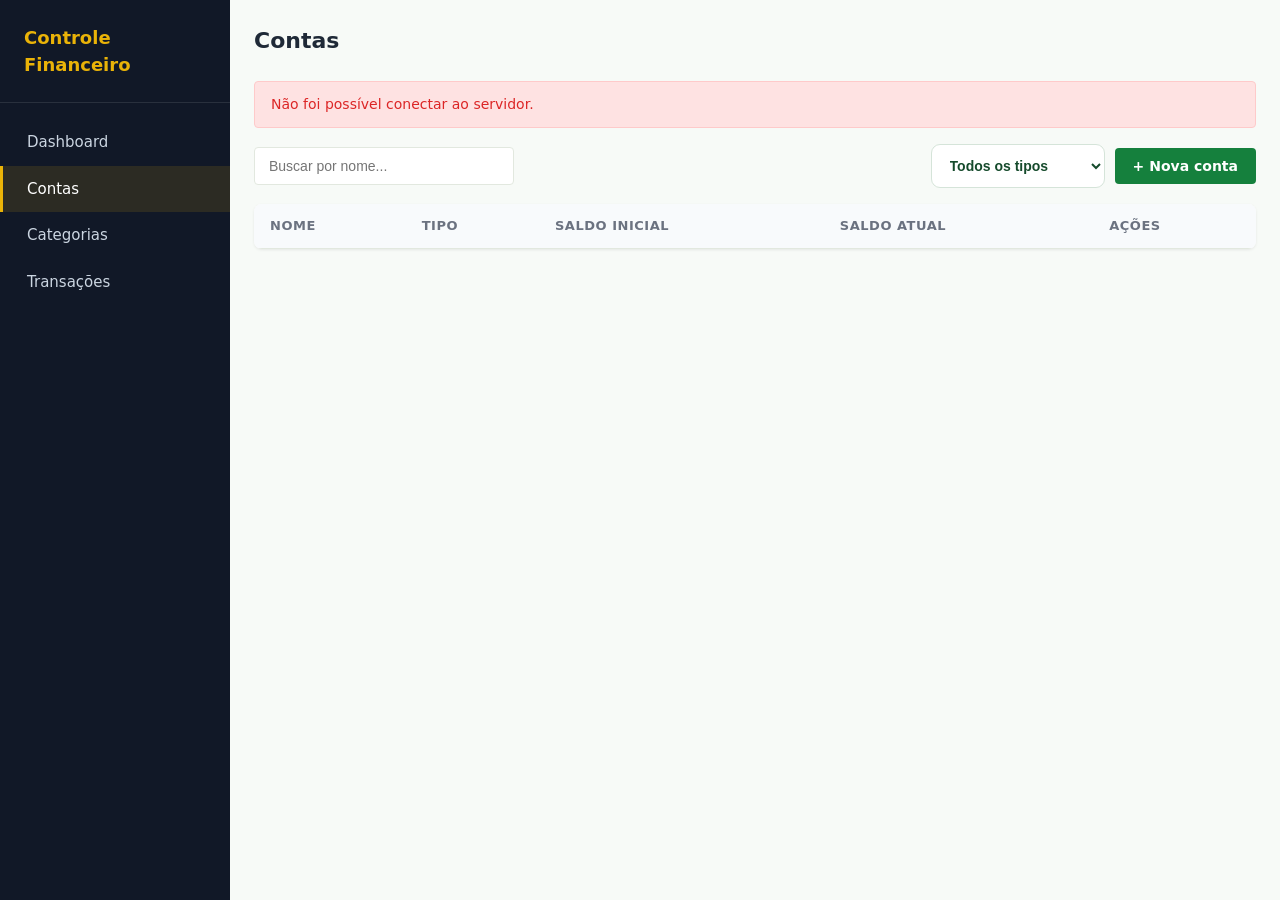
==== frontend/pages/contas.html @ 282a5718 "tela transacoes" ====
<!DOCTYPE html>
<html lang="pt-BR">
<head>
  <meta charset="UTF-8" />
  <meta name="viewport" content="width=device-width, initial-scale=1.0" />
  <title>Contas — Controle Financeiro</title>
  <link rel="stylesheet" href="../css/global.css" />
</head>
<body>

  <div class="layout">
    <div id="menu-lateral"></div>

    <main class="conteudo">
      <h1 class="pagina-titulo">Contas</h1>

      <div id="caixaMensagem" class="mensagem oculta"></div>

      <div class="barra-ferramentas">
        <div class="campo-busca">
          <input type="text" id="campoBusca" placeholder="Buscar por nome..." />
        </div>

        <div class="barra-ferramentas__filtros">
          <select id="filtroTipo">
            <option value="">Todos os tipos</option>
            <option value="CORRENTE">Conta corrente</option>
            <option value="POUPANCA">Poupança</option>
            <option value="CARTEIRA">Carteira</option>
            <option value="CARTAO">Cartão</option>
          </select>

          <button class="btn btn-primario" id="botaoNovaConta">+ Nova conta</button>
        </div>
      </div>

      <div class="tabela-wrapper">
        <table class="tabela">
          <thead>
            <tr>
              <th>Nome</th>
              <th>Tipo</th>
              <th>Saldo inicial</th>
              <th>Saldo atual</th>
              <th>Ações</th>
            </tr>
          </thead>
          <tbody id="corpoTabela">
            <!-- linhas inseridas via JS -->
          </tbody>
        </table>
        <div id="estadoVazio" class="estado-vazio" style="display: none;">
          Nenhuma conta encontrada.
        </div>
      </div>
    </main>
  </div>

  <!-- MODAL: criar/editar conta -->
  <div class="modal-fundo oculto" id="modalFundo">
    <div class="modal">
      <div class="modal__cabecalho">
        <span class="modal__titulo" id="modalTitulo">Nova conta</span>
        <button class="modal__fechar" id="botaoFecharModal">&times;</button>
      </div>

      <form id="formConta">
        <input type="hidden" id="contaId" />

        <div class="form-campo" id="campoNomeWrapper">
          <label for="campoNome">Nome</label>
          <input type="text" id="campoNome" required />
          <div class="form-campo__erro" id="erroNome"></div>
        </div>

        <div class="form-campo" id="campoTipoWrapper">
          <label for="campoTipo">Tipo</label>
          <select id="campoTipo" required>
            <option value="">Selecione...</option>
            <option value="CORRENTE">Conta corrente</option>
            <option value="POUPANCA">Poupança</option>
            <option value="CARTEIRA">Carteira</option>
            <option value="CARTAO">Cartão</option>
          </select>
          <div class="form-campo__erro" id="erroTipo"></div>
        </div>

        <div class="form-campo" id="campoSaldoWrapper">
          <label for="campoSaldo">Saldo inicial</label>
          <input type="number" id="campoSaldo" step="0.01" required />
          <div class="form-campo__erro" id="erroSaldo"></div>
        </div>

        <div class="form-acoes">
          <button type="button" class="btn btn-secundario" id="botaoCancelar">Cancelar</button>
          <button type="submit" class="btn btn-primario">Salvar</button>
        </div>
      </form>
    </div>
  </div>

  <script src="../js/api.js"></script>
  <script src="../js/menu.js"></script>
  <script src="../js/contas.js"></script>
  <script>montarMenu("contas");</script>
</body>
</html>
---- frontend/css/global.css ----
:root {
  --cor-primaria: #15803d;
  --cor-primaria-escura: #116932;
  --cor-secundaria: #64748b;
  --cor-destaque: #ca8a04;
  --cor-destaque-clara: #eab308;
  --cor-sucesso: #16a34a;
  --cor-sucesso-bg: #dcfce7;
  --cor-perigo: #dc2626;
  --cor-perigo-bg: #fee2e2;
  --cor-alerta: #ca8a04;
  --cor-alerta-bg: #fef9c3;
  --cor-fundo: #f7faf7;
  --cor-fundo-card: #ffffff;
  --cor-texto: #1f2937;
  --cor-texto-claro: #6b7280;
  --cor-borda: #e2e8df;
  --espaco-xs: 4px;
  --espaco-sm: 8px;
  --espaco-md: 16px;
  --espaco-lg: 24px;
  --espaco-xl: 32px;
  --raio: 8px;
  --raio-sm: 4px;
  --sombra: 0 1px 3px rgba(0, 0, 0, 0.08);
  --sombra-modal: 0 10px 30px rgba(0, 0, 0, 0.2);
  --largura-menu: 230px;
  --fonte: "Inter", "Segoe UI", system-ui, sans-serif;
}

* {
  box-sizing: border-box;
  margin: 0;
  padding: 0;
}

body {
  font-family: var(--fonte);
  background-color: var(--cor-fundo);
  color: var(--cor-texto);
  font-size: 15px;
  line-height: 1.5;
}

a {
  text-decoration: none;
  color: inherit;
}

ul {
  list-style: none;
}

button {
  font-family: inherit;
  cursor: pointer;
  border: none;
}

.layout {
  display: flex;
  min-height: 100vh;
}

.conteudo {
  flex: 1;
  padding: var(--espaco-lg);
  max-width: 100%;
  min-width: 0;
}

.pagina-titulo {
  font-size: 22px;
  font-weight: 600;
  margin-bottom: var(--espaco-lg);
}

.menu-lateral {
  width: var(--largura-menu);
  min-height: 100vh;
  background-color: #111827;
  color: #f9fafb;
  padding: var(--espaco-lg) 0;
  flex-shrink: 0;
  transition: transform 0.2s ease;
}

.menu-lateral__titulo {
  font-size: 18px;
  font-weight: 700;
  padding: 0 var(--espaco-lg) var(--espaco-lg);
  border-bottom: 1px solid rgba(255, 255, 255, 0.1);
  margin-bottom: var(--espaco-md);
  color: var(--cor-destaque-clara);
}

.menu-lateral__links {
  display: flex;
  flex-direction: column;
}

.menu-lateral__link {
  padding: 12px var(--espaco-lg);
  color: #cbd5e1;
  font-size: 15px;
  font-weight: 500;
  border-left: 3px solid transparent;
  transition: background-color 0.15s, color 0.15s;
}

.menu-lateral__link:hover {
  background-color: rgba(255, 255, 255, 0.06);
  color: #ffffff;
}

.menu-lateral__link.ativo {
  color: #ffffff;
  border-left-color: var(--cor-destaque-clara);
  background-color: rgba(234, 179, 8, 0.12);
}

.menu-botao-abrir {
  display: none;
  background: var(--cor-primaria);
  color: #fff;
  padding: var(--espaco-sm) var(--espaco-md);
  border-radius: var(--raio-sm);
  margin: var(--espaco-md);
  font-weight: 600;
}

.btn {
  display: inline-flex;
  align-items: center;
  justify-content: center;
  gap: 6px;
  padding: 10px 18px;
  border-radius: var(--raio-sm);
  font-size: 14px;
  font-weight: 600;
  transition: all 0.2s ease;
  white-space: nowrap;
}

.btn-primario {
  background-color: var(--cor-primaria);
  color: #fff;
}

.btn-primario:hover {
  background-color: var(--cor-primaria-escura);
  transform: translateY(-1px);
  box-shadow: 0 3px 8px rgba(21, 128, 61, 0.2);
}

.btn-secundario {
  background-color: #fff;
  color: var(--cor-texto);
  border: 1px solid var(--cor-borda);
}

.btn-secundario:hover {
  background-color: var(--cor-fundo);
}

.btn-perigo {
  background-color: var(--cor-perigo);
  color: #fff;
}

.btn-perigo:hover {
  opacity: 0.9;
}

.btn-icone {
  padding: 6px 10px;
  border-radius: var(--raio-sm);
  background: transparent;
  color: var(--cor-texto-claro);
}

.btn-icone:hover {
  background-color: var(--cor-fundo);
}

.tabela-wrapper {
  background-color: var(--cor-fundo-card);
  border-radius: var(--raio);
  box-shadow: var(--sombra);
  overflow-x: auto;
}

.tabela {
  width: 100%;
  border-collapse: collapse;
}

.tabela th,
.tabela td {
  padding: 12px var(--espaco-md);
  text-align: left;
  border-bottom: 1px solid var(--cor-borda);
  white-space: nowrap;
}

.tabela th {
  font-size: 13px;
  text-transform: uppercase;
  letter-spacing: 0.04em;
  color: var(--cor-texto-claro);
  background-color: #f8fafc;
}

.tabela tbody tr:hover {
  background-color: #f8fafc;
}

.tabela__acoes {
  display: flex;
  gap: var(--espaco-sm);
}

.valor-positivo {
  color: var(--cor-sucesso);
  font-weight: 600;
}

.valor-negativo {
  color: var(--cor-perigo);
  font-weight: 600;
}

.selo {
  display: inline-block;
  padding: 3px 10px;
  border-radius: 999px;
  font-size: 12px;
  font-weight: 600;
}

.selo-receita,
.selo-paga {
  background-color: var(--cor-sucesso-bg);
  color: var(--cor-sucesso);
}

.selo-despesa,
.selo-atrasada {
  background-color: var(--cor-perigo-bg);
  color: var(--cor-perigo);
}

.selo-pendente {
  background-color: var(--cor-alerta-bg);
  color: var(--cor-alerta);
}

.selo-neutro {
  background-color: var(--cor-alerta-bg);
  color: var(--cor-destaque);
}

.barra-ferramentas {
  display: flex;
  flex-wrap: wrap;
  gap: var(--espaco-sm);
  align-items: center;
  justify-content: space-between;
  margin-bottom: var(--espaco-md);
}

.barra-ferramentas__filtros {
  display: flex;
  gap: 10px;
  flex-wrap: wrap;
  align-items: center;
}

.campo-busca {
  position: relative;
}

.campo-busca input {
  padding: 10px 14px;
  border: 1px solid var(--cor-borda);
  border-radius: var(--raio-sm);
  font-size: 14px;
  width: 260px;
  max-width: 100%;
  background: #fff;
  transition: all 0.2s ease;
}

.campo-busca input:focus {
  outline: none;
  border-color: var(--cor-primaria);
  box-shadow: 0 0 0 3px rgba(21, 128, 61, 0.1);
}

.barra-ferramentas__filtros select,
.barra-ferramentas__filtros input[type="month"] {
  padding: 10px 12px;
  border: 1px solid var(--cor-borda);
  border-radius: var(--raio-sm);
  font-size: 14px;
  background-color: #fff;
}

.barra-ferramentas__filtros select:focus,
.barra-ferramentas__filtros input[type="month"]:focus {
  outline: none;
  border-color: var(--cor-primaria);
}

.linha-atrasada {
  background-color: var(--cor-perigo-bg);
}

.form-campo {
  margin-bottom: var(--espaco-md);
}

.form-campo label {
  display: block;
  font-size: 13px;
  font-weight: 600;
  margin-bottom: 6px;
  color: var(--cor-texto-claro);
}

.form-campo input,
.form-campo select {
  width: 100%;
  padding: 10px 12px;
  border: 1px solid var(--cor-borda);
  border-radius: var(--raio-sm);
  font-size: 14px;
  background-color: #fff;
  font-family: inherit;
}

.form-campo input:focus,
.form-campo select:focus {
  outline: none;
  border-color: var(--cor-primaria);
  box-shadow: 0 0 0 3px rgba(21, 128, 61, 0.08);
}

.form-campo.erro input,
.form-campo.erro select {
  border-color: var(--cor-perigo);
}

.form-campo__erro {
  color: var(--cor-perigo);
  font-size: 12px;
  margin-top: 4px;
}

.form-acoes {
  display: flex;
  justify-content: flex-end;
  gap: var(--espaco-sm);
  margin-top: var(--espaco-lg);
}

.modal-fundo {
  position: fixed;
  inset: 0;
  background-color: rgba(15, 23, 42, 0.5);
  display: flex;
  align-items: center;
  justify-content: center;
  padding: var(--espaco-md);
  z-index: 50;
}

.modal-fundo.oculto {
  display: none;
}

.modal {
  background-color: #fff;
  border-radius: var(--raio);
  box-shadow: var(--sombra-modal);
  width: 100%;
  max-width: 420px;
  padding: var(--espaco-lg);
}

.modal__cabecalho {
  display: flex;
  justify-content: space-between;
  align-items: center;
  margin-bottom: var(--espaco-md);
}

.modal__titulo {
  font-size: 18px;
  font-weight: 700;
}

.modal__fechar {
  background: transparent;
  color: var(--cor-texto-claro);
  font-size: 20px;
  line-height: 1;
}

.mensagem {
  padding: 12px var(--espaco-md);
  border-radius: var(--raio-sm);
  font-size: 14px;
  font-weight: 500;
  margin-bottom: var(--espaco-md);
}

.mensagem-sucesso {
  background-color: var(--cor-sucesso-bg);
  color: var(--cor-sucesso);
  border: 1px solid #bbf7d0;
}

.mensagem-erro {
  background-color: var(--cor-perigo-bg);
  color: var(--cor-perigo);
  border: 1px solid #fecaca;
}

.mensagem.oculta {
  display: none;
}

.card {
  background-color: var(--cor-fundo-card);
  border-radius: var(--raio);
  border-top: 3px solid var(--cor-destaque-clara);
  box-shadow: var(--sombra);
  padding: var(--espaco-lg);
}

.card__rotulo {
  font-size: 13px;
  color: var(--cor-texto-claro);
  margin-bottom: 6px;
}

.card__valor {
  font-size: 26px;
  font-weight: 700;
}

.estado-vazio {
  text-align: center;
  padding: var(--espaco-xl);
  color: var(--cor-texto-claro);
  font-size: 14px;
}

/* Filtros da tela de transações */

#filtroTipo,
#filtroStatus,
#filtroMes {
  height: 44px !important;
  min-width: 145px;
  padding: 0 38px 0 14px !important;
  border: 1px solid #d5e4d9 !important;
  border-radius: 9px !important;
  background-color: #fff !important;
  color: #164b2c !important;
  font-size: 14px !important;
  font-weight: 600 !important;
  cursor: pointer;
  transition: all 0.2s ease;
}

#filtroTipo:hover,
#filtroStatus:hover,
#filtroMes:hover {
  border-color: var(--cor-primaria) !important;
  background-color: #f0f8f2 !important;
}

#filtroTipo:focus,
#filtroStatus:focus,
#filtroMes:focus {
  outline: none !important;
  border-color: #168443 !important;
  box-shadow: 0 0 0 3px rgba(22, 132, 67, 0.13) !important;
}

#filtroMes {
  min-width: 165px;
  padding: 0 12px !important;
}

#botaoLimparFiltros {
  height: 44px !important;
  padding: 0 20px !important;
  border: 1px solid #d5e4d9 !important;
  border-radius: 9px !important;
  background-color: #fff !important;
  color: #164b2c !important;
  font-size: 14px !important;
  font-weight: 600 !important;
  transition: all 0.2s ease;
}

#botaoLimparFiltros:hover {
  background-color: #f0f8f2 !important;
  border-color: var(--cor-primaria) !important;
  color: var(--cor-primaria) !important;
  transform: translateY(-1px);
}

#botaoLimparFiltros:active {
  transform: scale(0.97);
}

@media (max-width: 768px) {
  .layout {
    flex-direction: column;
  }

  .menu-lateral {
    position: fixed;
    top: 0;
    left: 0;
    height: 100vh;
    z-index: 40;
    transform: translateX(-100%);
  }

  .menu-lateral.aberto {
    transform: translateX(0);
  }

  .menu-botao-abrir {
    display: inline-flex;
  }

  .campo-busca input {
    width: 100%;
  }

  .barra-ferramentas {
    flex-direction: column;
    align-items: stretch;
  }

  .barra-ferramentas__filtros {
    display: flex;
    width: 100%;
    flex-direction: column;
    align-items: stretch;
  }

  #filtroTipo,
  #filtroStatus,
  #filtroMes,
  #botaoLimparFiltros {
    width: 100%;
  }
}
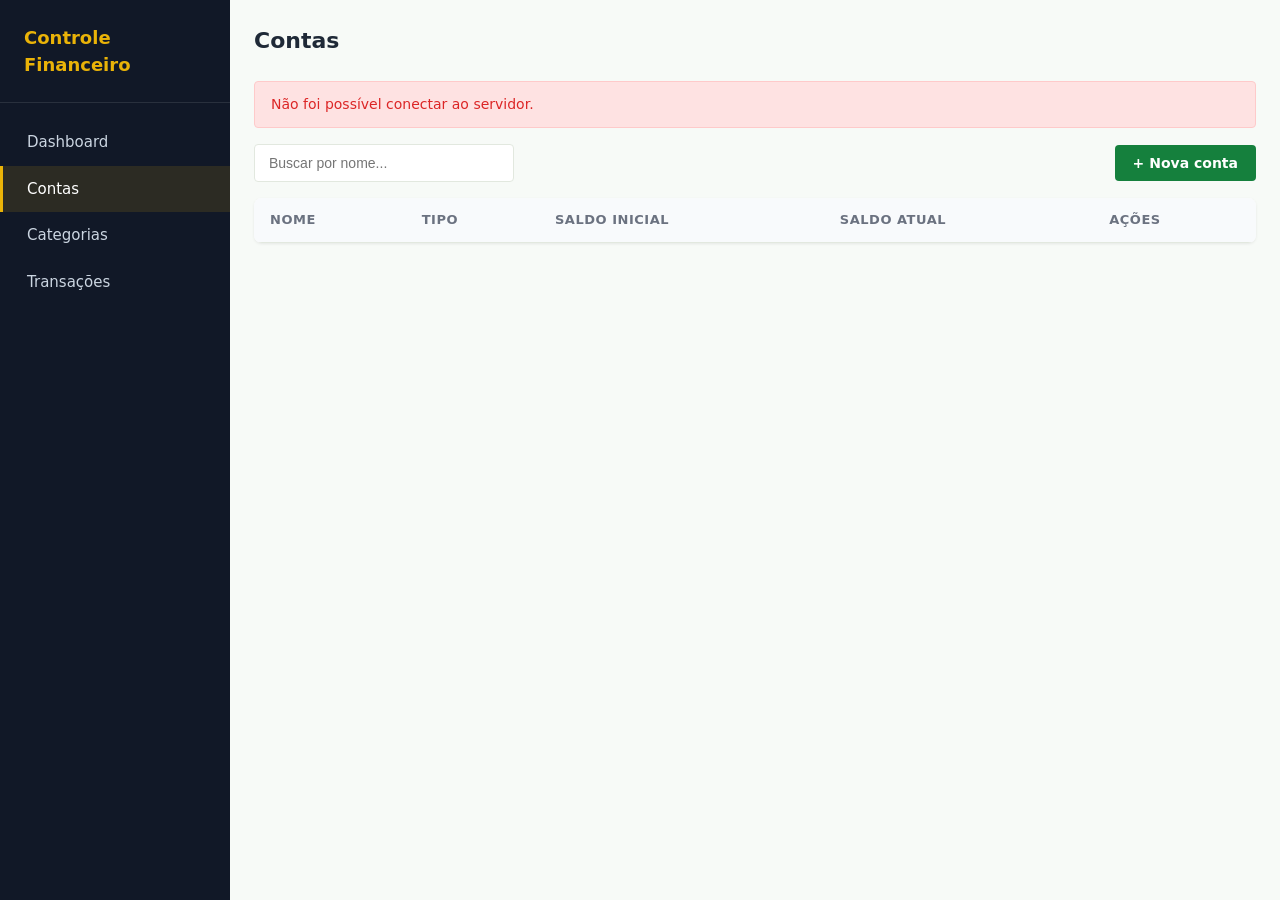
==== commit f579de36: "fix(front): corrige classes dos selos de status e remove tipo CARTAO/filtro de tipo em Contas" ====
--- a/frontend/pages/contas.html
+++ b/frontend/pages/contas.html
@@ -22,13 +22,6 @@
         </div>
 
         <div class="barra-ferramentas__filtros">
-          <select id="filtroTipo">
-            <option value="">Todos os tipos</option>
-            <option value="CORRENTE">Conta corrente</option>
-            <option value="POUPANCA">Poupança</option>
-            <option value="CARTEIRA">Carteira</option>
-            <option value="CARTAO">Cartão</option>
-          </select>
 
           <button class="btn btn-primario" id="botaoNovaConta">+ Nova conta</button>
         </div>
@@ -80,7 +73,6 @@
             <option value="CORRENTE">Conta corrente</option>
             <option value="POUPANCA">Poupança</option>
             <option value="CARTEIRA">Carteira</option>
-            <option value="CARTAO">Cartão</option>
           </select>
           <div class="form-campo__erro" id="erroTipo"></div>
         </div>
